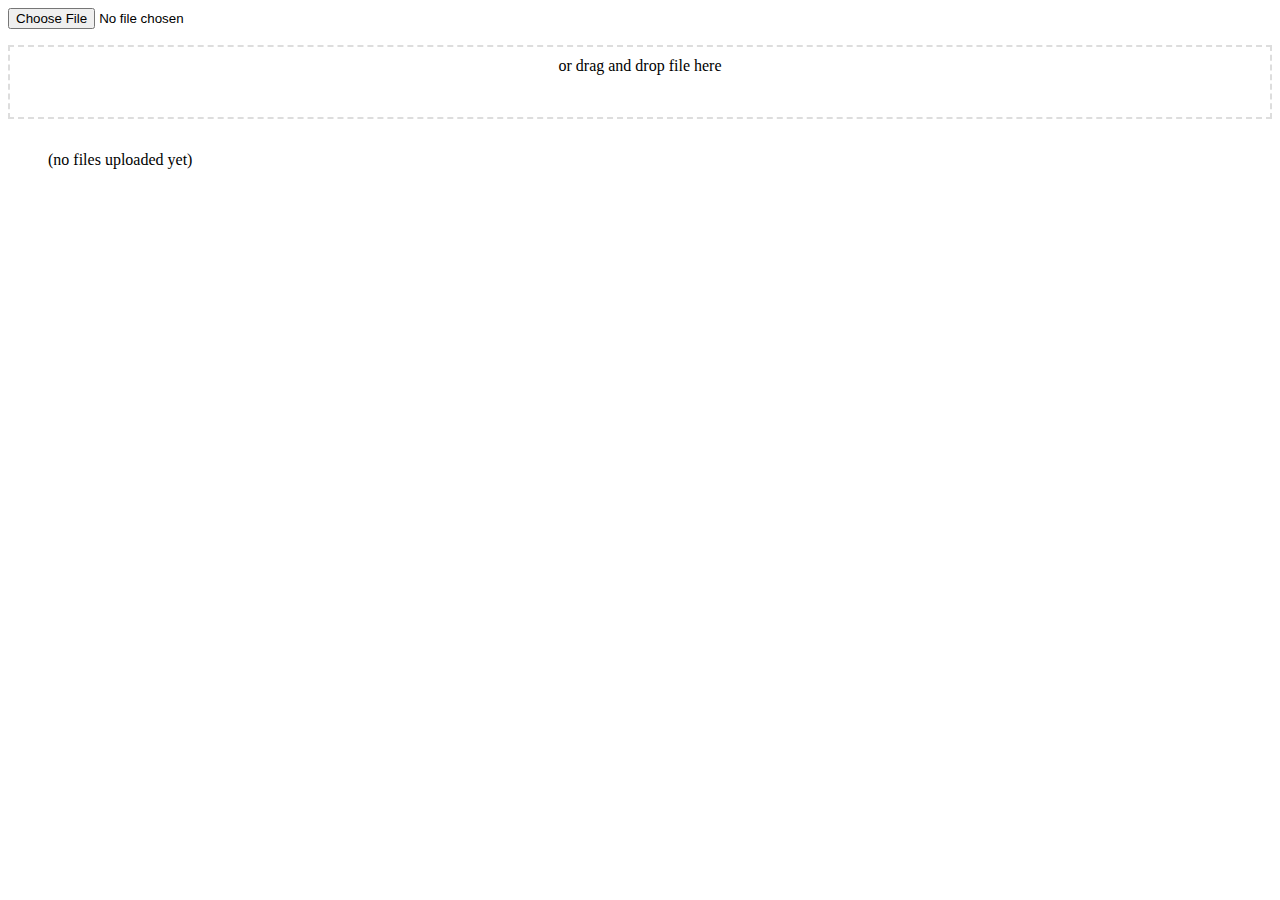
==== views/upload.html @ 4f3b19b3 "Initial commit of new Node app." ====
<html>
	<head>
		<title>upload</title>
		<style> 
		#drop-area {
			height: 50px;
			text-align: center;
			border: 2px dashed #ddd;
			padding: 10px;
			margin-bottom: 2em;
		}
		
		#drop-area .drop-instructions {
			display: block;
			height: 30px;
		}
		
		#drop-area .drop-over {
			display: none;
			font-size: 25px;
			height: 30px;
		}
				
		#drop-area.over {
			background: #ffffa2;
			border: 2px dashed #000;
		}
		
		#drop-area.over .drop-instructions {
			display: none;
		}
 
		#drop-area.over .drop-over {
			display: block;
		}
		
		#drop-area.over .drop-over {
			display: block;
			font-size: 25px;
		}
		
		
		#file-list {
			list-style: none;
			margin-bottom: 3em;
		}
	
		#file-list li {
			border-bottom: 1px solid #000;
			margin-bottom: 0.5em;
			padding-bottom: 0.5em;
		}
 
		#file-list li.no-items {
			border-bottom: none;
		}
		
		#file-list div {
			margin-bottom: 0.5em;
		}
		
		#file-list li img {
			max-width: 400px;
		}
		
		#file-list .progress-bar-container {
			width: 400px;
			height: 10px;
			border: 1px solid #555;
			margin-bottom: 20px;
		}
		
		#file-list .progress-bar-container.uploaded {
			height: auto;
			border: none;
		}
		
		#file-list .progress-bar {
			width: 0;
			height: 10px;
			font-weight: bold;
			background: #6787e3;
		}
		
		#file-list .progress-bar-container.uploaded .progress-bar{
			display: inline-block;
			width: auto;
			color: #6db508;
			background: transparent;
		}
	</style> 
	</head>
	<body bgcolor=white>
		<p>
<input id="files-upload" type="file">
</p>
<p id="drop-area">
<span class="drop-instructions">or drag and drop file here</span><br>
<span class="drop-over">Drop file here!</span>
</p>
<ul id="file-list"> 
					<li class="no-items">(no files uploaded yet)</li> 
				</ul> 
<script>(function () {
	var filesUpload = document.getElementById("files-upload"),
		dropArea = document.getElementById("drop-area"),
		fileList = document.getElementById("file-list");
		
	function uploadFile (file) {
		var li = document.createElement("li"),
			div = document.createElement("div"),
			img,
			progressBarContainer = document.createElement("div"),
			progressBar = document.createElement("div"),
			reader,
			xhr,
			fileInfo;
			
		li.appendChild(div);
		
		progressBarContainer.className = "progress-bar-container";
		progressBar.className = "progress-bar";
		progressBarContainer.appendChild(progressBar);
		li.appendChild(progressBarContainer);
		
		/*
			If the file is an image and the web browser supports FileReader,
			present a preview in the file list
		*/
		if (typeof FileReader !== "undefined" && (/image/i).test(file.type)) {
			img = document.createElement("img");
			li.appendChild(img);
			reader = new FileReader();
			reader.onload = (function (theImg) {
				return function (evt) {
					theImg.src = evt.target.result;
				};
			}(img));
			reader.readAsDataURL(file);
		}
		
		// Uploading - for Firefox, Google Chrome and Safari
		xhr = new XMLHttpRequest();
		
		// Update progress bar
		xhr.upload.addEventListener("progress", function (evt) {
			if (evt.lengthComputable) {
				progressBar.style.width = (evt.loaded / evt.total) * 100 + "%";
			}
			else {
				// No data to calculate on
			}
		}, false);
		
		// File uploaded
		xhr.addEventListener("load", function () {
			progressBarContainer.className += " uploaded";
			progressBar.innerHTML = "Uploaded!";
		}, false);
		
		xhr.open("post", "upload/upload.php", true);
		
		// Set appropriate headers
		xhr.setRequestHeader("Content-Type", "multipart/form-data");
		xhr.setRequestHeader("X-File-Name", file.fileName);
		xhr.setRequestHeader("X-File-Size", file.fileSize);
		xhr.setRequestHeader("X-File-Type", file.type);

		// Send the file (doh)
		xhr.send(file);
		
		// Present file info and append it to the list of files
		fileInfo = "<div><strong>Name:</strong> " + file.name + "</div>";
		fileInfo += "<div><strong>Size:</strong> " + parseInt(file.size / 1024, 10) + " kb</div>";
		fileInfo += "<div><strong>Type:</strong> " + file.type + "</div>";
		div.innerHTML = fileInfo;
		
		fileList.appendChild(li);
	}
	
	function traverseFiles (files) {
		if (typeof files !== "undefined") {
			for (var i=0, l=files.length; i<l; i++) {
				uploadFile(files[i]);
			}
		}
		else {
			fileList.innerHTML = "No support for the File API in this web browser";
		}	
	}
	
	filesUpload.addEventListener("change", function () {
		traverseFiles(this.files);
	}, false);
	
	dropArea.addEventListener("dragleave", function (evt) {
		var target = evt.target;
		
		if (target && target === dropArea) {
			this.className = "";
		}
		evt.preventDefault();
		evt.stopPropagation();
	}, false);
	
	dropArea.addEventListener("dragenter", function (evt) {
		this.className = "over";
		evt.preventDefault();
		evt.stopPropagation();
	}, false);
	
	dropArea.addEventListener("dragover", function (evt) {
		evt.preventDefault();
		evt.stopPropagation();
	}, false);
	
	dropArea.addEventListener("drop", function (evt) {
		traverseFiles(evt.dataTransfer.files);
		this.className = "";
		evt.preventDefault();
		evt.stopPropagation();
	}, false);										
})();
</script>


	</body>
</html>
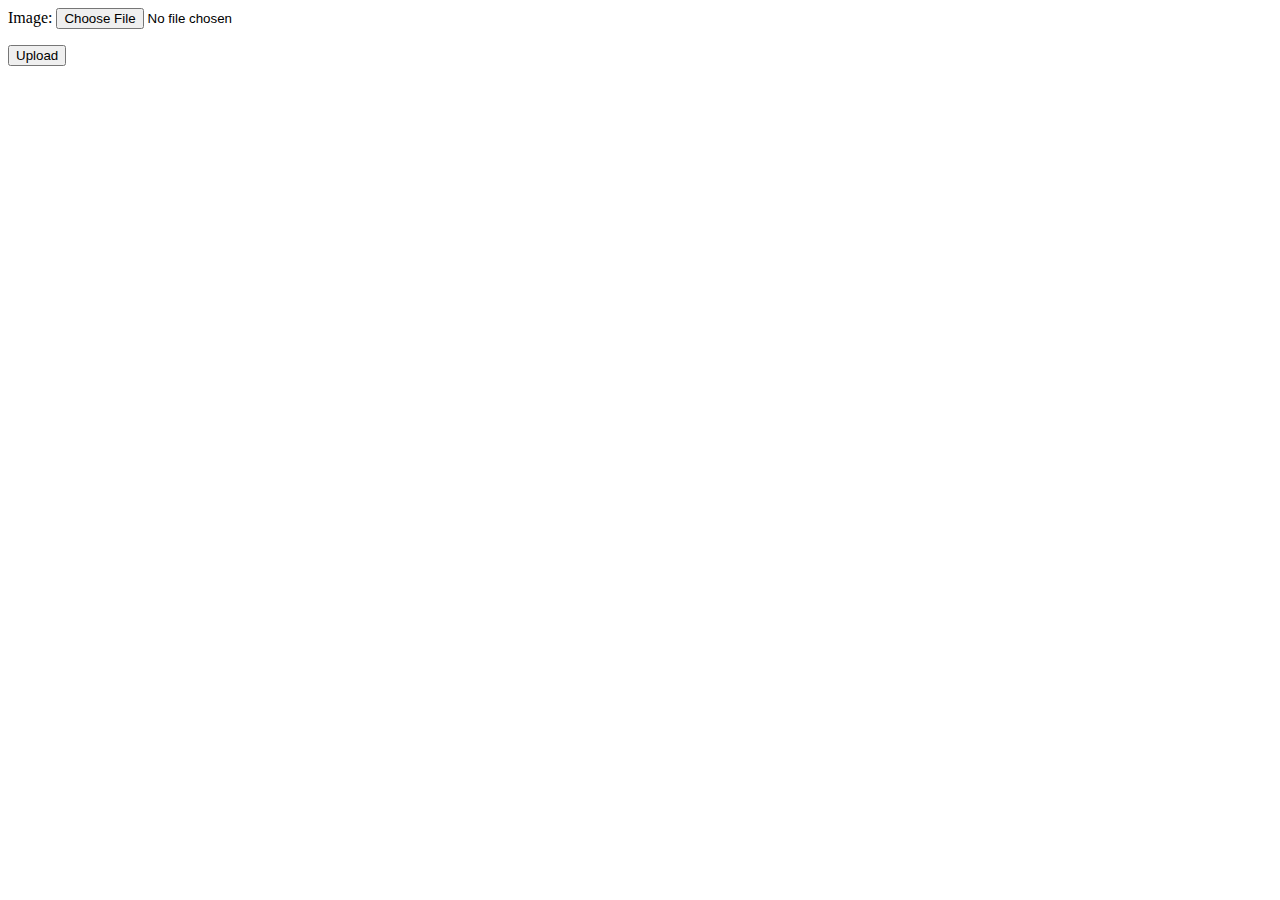
==== commit 2b7a0248: "modified:   ../index.html 	modified:   utils.js 	modified:   ../test_socket2.js 	new file:   ../view" ====
--- a/views/upload.html
+++ b/views/upload.html
@@ -2,227 +2,48 @@
 	<head>
 		<title>upload</title>
 		<style> 
-		#drop-area {
-			height: 50px;
-			text-align: center;
-			border: 2px dashed #ddd;
-			padding: 10px;
-			margin-bottom: 2em;
-		}
-		
-		#drop-area .drop-instructions {
-			display: block;
-			height: 30px;
-		}
-		
-		#drop-area .drop-over {
-			display: none;
-			font-size: 25px;
-			height: 30px;
-		}
-				
-		#drop-area.over {
-			background: #ffffa2;
-			border: 2px dashed #000;
-		}
-		
-		#drop-area.over .drop-instructions {
-			display: none;
-		}
- 
-		#drop-area.over .drop-over {
-			display: block;
-		}
-		
-		#drop-area.over .drop-over {
-			display: block;
-			font-size: 25px;
-		}
-		
-		
-		#file-list {
-			list-style: none;
-			margin-bottom: 3em;
-		}
-	
-		#file-list li {
-			border-bottom: 1px solid #000;
-			margin-bottom: 0.5em;
-			padding-bottom: 0.5em;
-		}
- 
-		#file-list li.no-items {
-			border-bottom: none;
-		}
-		
-		#file-list div {
-			margin-bottom: 0.5em;
-		}
-		
-		#file-list li img {
-			max-width: 400px;
-		}
-		
-		#file-list .progress-bar-container {
-			width: 400px;
-			height: 10px;
-			border: 1px solid #555;
-			margin-bottom: 20px;
-		}
-		
-		#file-list .progress-bar-container.uploaded {
-			height: auto;
-			border: none;
-		}
-		
-		#file-list .progress-bar {
-			width: 0;
-			height: 10px;
-			font-weight: bold;
-			background: #6787e3;
-		}
-		
-		#file-list .progress-bar-container.uploaded .progress-bar{
-			display: inline-block;
-			width: auto;
-			color: #6db508;
-			background: transparent;
-		}
+
 	</style> 
 	</head>
 	<body bgcolor=white>
 		<p>
-<input id="files-upload" type="file">
-</p>
-<p id="drop-area">
-<span class="drop-instructions">or drag and drop file here</span><br>
-<span class="drop-over">Drop file here!</span>
-</p>
-<ul id="file-list"> 
-					<li class="no-items">(no files uploaded yet)</li> 
-				</ul> 
-<script>(function () {
-	var filesUpload = document.getElementById("files-upload"),
-		dropArea = document.getElementById("drop-area"),
-		fileList = document.getElementById("file-list");
-		
-	function uploadFile (file) {
-		var li = document.createElement("li"),
-			div = document.createElement("div"),
-			img,
-			progressBarContainer = document.createElement("div"),
-			progressBar = document.createElement("div"),
-			reader,
-			xhr,
-			fileInfo;
-			
-		li.appendChild(div);
-		
-		progressBarContainer.className = "progress-bar-container";
-		progressBar.className = "progress-bar";
-		progressBarContainer.appendChild(progressBar);
-		li.appendChild(progressBarContainer);
-		
-		/*
-			If the file is an image and the web browser supports FileReader,
-			present a preview in the file list
-		*/
-		if (typeof FileReader !== "undefined" && (/image/i).test(file.type)) {
-			img = document.createElement("img");
-			li.appendChild(img);
-			reader = new FileReader();
-			reader.onload = (function (theImg) {
-				return function (evt) {
-					theImg.src = evt.target.result;
-				};
-			}(img));
-			reader.readAsDataURL(file);
-		}
-		
-		// Uploading - for Firefox, Google Chrome and Safari
-		xhr = new XMLHttpRequest();
-		
-		// Update progress bar
-		xhr.upload.addEventListener("progress", function (evt) {
-			if (evt.lengthComputable) {
-				progressBar.style.width = (evt.loaded / evt.total) * 100 + "%";
-			}
-			else {
-				// No data to calculate on
-			}
-		}, false);
-		
-		// File uploaded
-		xhr.addEventListener("load", function () {
-			progressBarContainer.className += " uploaded";
-			progressBar.innerHTML = "Uploaded!";
-		}, false);
-		
-		xhr.open("post", "upload/upload.php", true);
-		
-		// Set appropriate headers
-		xhr.setRequestHeader("Content-Type", "multipart/form-data");
-		xhr.setRequestHeader("X-File-Name", file.fileName);
-		xhr.setRequestHeader("X-File-Size", file.fileSize);
-		xhr.setRequestHeader("X-File-Type", file.type);
-
-		// Send the file (doh)
-		xhr.send(file);
-		
-		// Present file info and append it to the list of files
-		fileInfo = "<div><strong>Name:</strong> " + file.name + "</div>";
-		fileInfo += "<div><strong>Size:</strong> " + parseInt(file.size / 1024, 10) + " kb</div>";
-		fileInfo += "<div><strong>Type:</strong> " + file.type + "</div>";
-		div.innerHTML = fileInfo;
-		
-		fileList.appendChild(li);
-	}
-	
-	function traverseFiles (files) {
-		if (typeof files !== "undefined") {
-			for (var i=0, l=files.length; i<l; i++) {
-				uploadFile(files[i]);
-			}
-		}
-		else {
-			fileList.innerHTML = "No support for the File API in this web browser";
-		}	
-	}
-	
-	filesUpload.addEventListener("change", function () {
-		traverseFiles(this.files);
-	}, false);
-	
-	dropArea.addEventListener("dragleave", function (evt) {
-		var target = evt.target;
-		
-		if (target && target === dropArea) {
-			this.className = "";
-		}
-		evt.preventDefault();
-		evt.stopPropagation();
-	}, false);
-	
-	dropArea.addEventListener("dragenter", function (evt) {
-		this.className = "over";
-		evt.preventDefault();
-		evt.stopPropagation();
-	}, false);
-	
-	dropArea.addEventListener("dragover", function (evt) {
-		evt.preventDefault();
-		evt.stopPropagation();
-	}, false);
-	
-	dropArea.addEventListener("drop", function (evt) {
-		traverseFiles(evt.dataTransfer.files);
-		this.className = "";
-		evt.preventDefault();
-		evt.stopPropagation();
-	}, false);										
-})();
+<script>
+if(document.referrer.toString().indexOf("upload.html")!=-1){
+    document.write('<p style="color:green">File Uploaded!</p>')
+}
+                        function previewFile(files){
+                            if(files[0].type){
+                                document.getElementById("type").value = files[0].type;
+                                myURL = window.webkitURL.createObjectURL(files[0]);
+                                if(files[0].type.indexOf("image")==0){
+                                    document.getElementById("preview").innerHTML = "preview:<br><img src="+myURL+">";
+                                }else if(files[0].type.indexOf("ogg")>=0){
+                                    document.getElementById("preview").innerHTML = 'preview:<br><video preload="auto" src="'+myURL+'" autobuffer="autobuffer" controls="controls">';
+                                }else{
+                                    document.getElementById("preview").innerHTML = "preview:<br><a href="+myURL+">"+myURL+"</a>";
+                                }
+                            }
+                        }
 </script>
 
+                    <form method="post" enctype="multipart/form-data" action="/done.html">
+                        <p>Image: <input type="file" name="image" id="image" onChange="previewFile(this.files);"/></p>
+                        <input type="hidden" name="type" id="type" value="" />
+                        <script>
+                        function fn_Query(myQS)
+                        {
+                        try{
+                            myURL = document.location+"";
+                            return myURL.match(new RegExp("\[?&]"+myQS+"=([^&]*)"))[1];
+                        }catch(e){return "";}
+                        }
+                        document.write('<input type="hidden" name="to" value="'+fn_Query("to")+'" /><input type="hidden" name="from" value="'+fn_Query("from")+'" />');
+
+                    </script>
+                        <p><input type="submit" value="Upload" /></p>
+                    </form>
+</p>
+<div id="preview"></div>
 
 	</body>
-</html>+</html>
